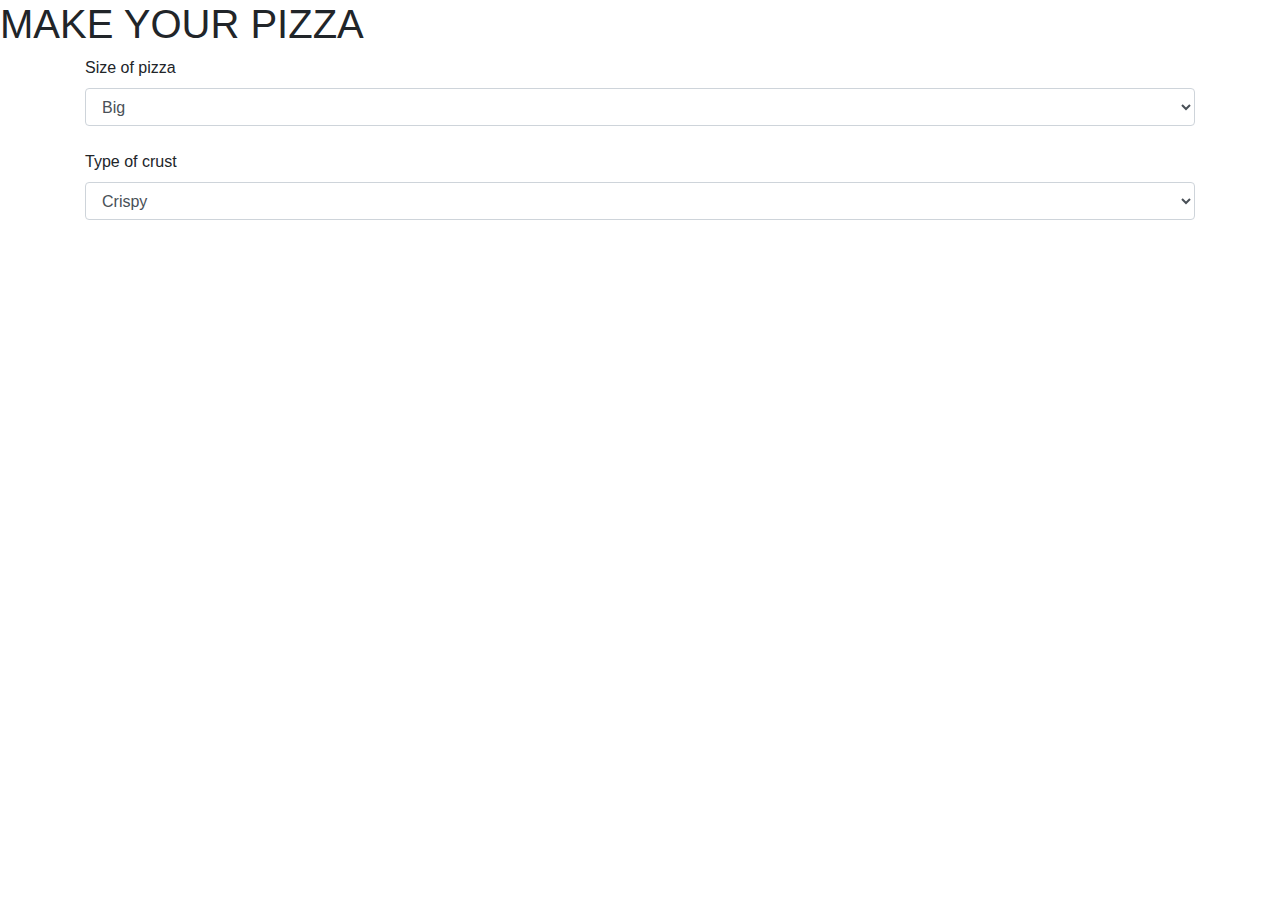
==== order-page.html @ dde7ec07 "added half the forms" ====
<!DOCTYPE html>
<html>
  <head>
    <title></title>
    <link rel="stylesheet" href="https://stackpath.bootstrapcdn.com/bootstrap/4.3.1/css/bootstrap.min.css" integrity="sha384-ggOyR0iXCbMQv3Xipma34MD+dH/1fQ784/j6cY/iJTQUOhcWr7x9JvoRxT2MZw1T" crossorigin="anonymous">

  </head>
  <body>
    <h1>MAKE YOUR PIZZA</h1>
    <div class="container">

    <form>
      <label for="big">Size of pizza</label>
      <select class="form-control" name="">
        <option value="big">Big</option>
        <option value="small">Small</option>
        <option value="medium">Medium</option>
      </select>
      <br>
      <label for="big">Type of crust</label>
      <select class="form-control" name="">
        <option value="crispy">Crispy</option>
        <option value="stuff">Stuff</option>
        <option value="Gluten-free">Gluten-free</option>
      </select>

    </form>
  </div>

  </body>
</html>
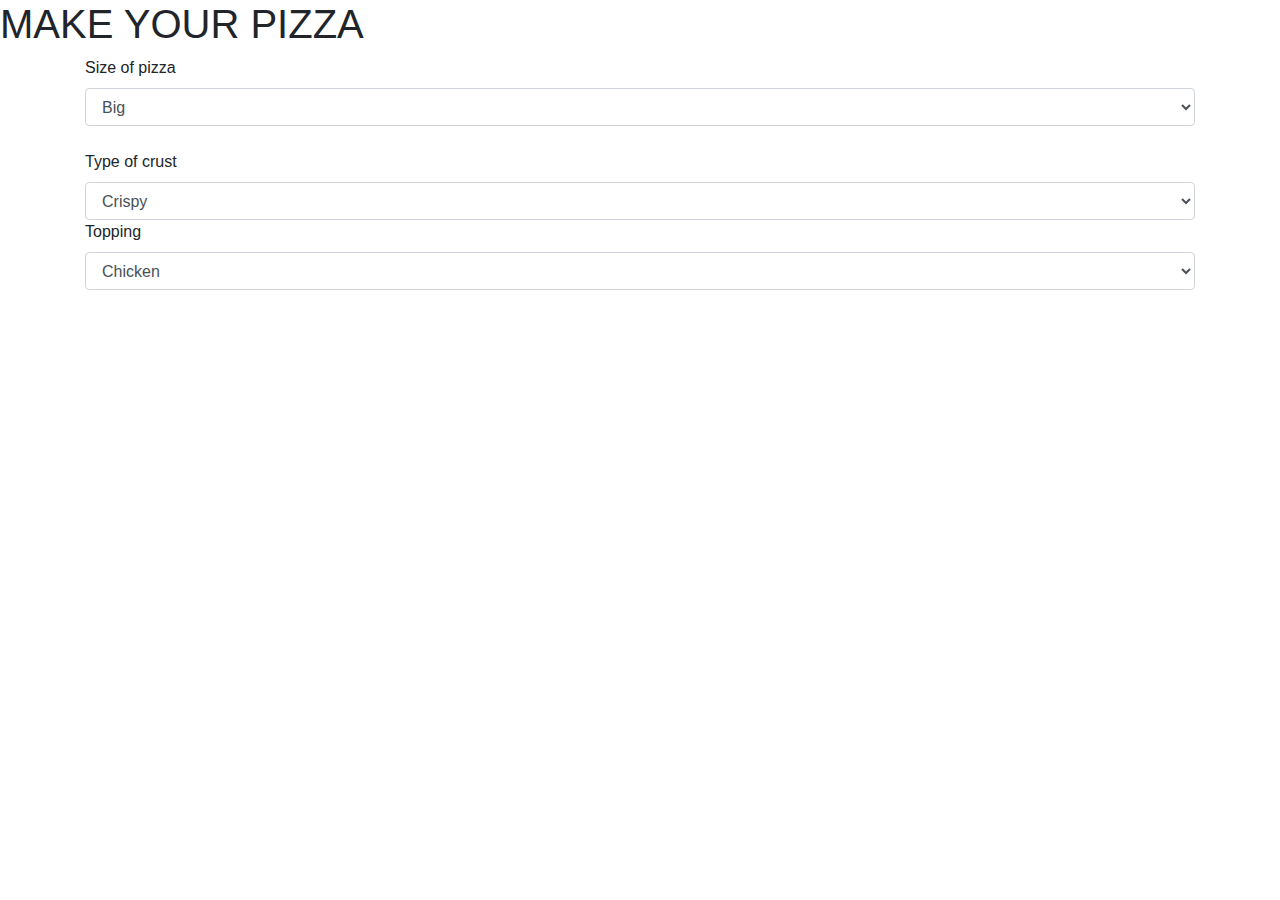
==== commit 6d138f96: "added the third drop down box" ====
--- a/order-page.html
+++ b/order-page.html
@@ -11,17 +11,26 @@
 
     <form>
       <label for="big">Size of pizza</label>
-      <select class="form-control" name="">
+      <select class="form-control">
         <option value="big">Big</option>
         <option value="small">Small</option>
         <option value="medium">Medium</option>
       </select>
       <br>
       <label for="big">Type of crust</label>
-      <select class="form-control" name="">
+      <select class="form-control">
         <option value="crispy">Crispy</option>
         <option value="stuff">Stuff</option>
         <option value="Gluten-free">Gluten-free</option>
+      </select>
+      <label for="topping">Topping</label>
+      <select class="form-control">
+        <option value="chicken">Chicken</option>
+        <option value="pineapple">Pineapple</option>
+        <option value="cheese">Cheese</option>
+
+        </optgroup>
+
       </select>
 
     </form>
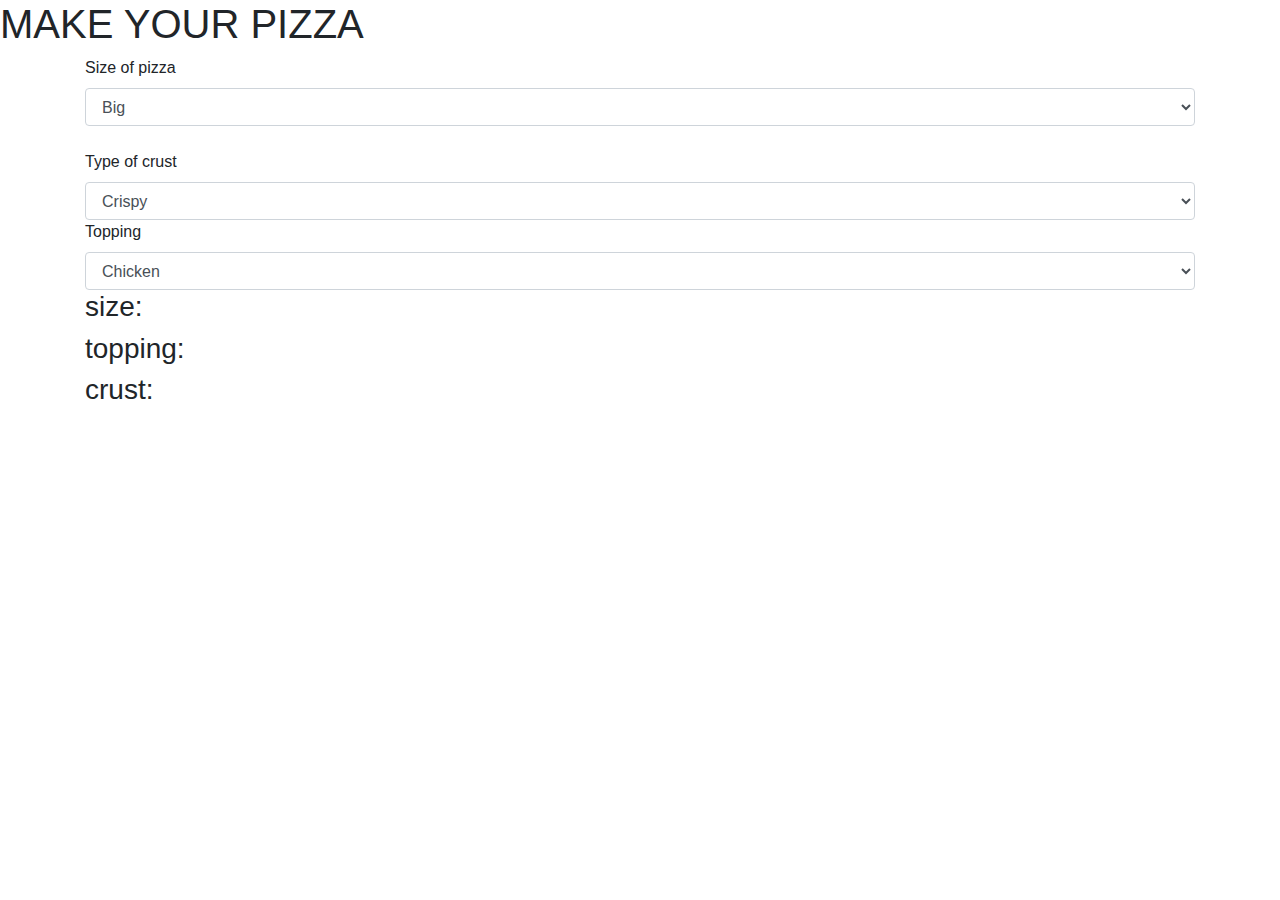
==== commit e885f720: "I added the form for the user to input the data" ====
--- a/order-page.html
+++ b/order-page.html
@@ -3,6 +3,9 @@
   <head>
     <title></title>
     <link rel="stylesheet" href="https://stackpath.bootstrapcdn.com/bootstrap/4.3.1/css/bootstrap.min.css" integrity="sha384-ggOyR0iXCbMQv3Xipma34MD+dH/1fQ784/j6cY/iJTQUOhcWr7x9JvoRxT2MZw1T" crossorigin="anonymous">
+    <script type="text/javascript" src="js/jquery-3.4.1.js"></script>
+    <script src="js/scripts.js" type="text/javascript"></script>
+    <link rel="stylesheet" href="css/styles.css">
 
   </head>
   <body>
@@ -11,20 +14,20 @@
 
     <form>
       <label for="big">Size of pizza</label>
-      <select class="form-control">
+      <select class="form-control" id = "size">
         <option value="big">Big</option>
         <option value="small">Small</option>
         <option value="medium">Medium</option>
       </select>
       <br>
       <label for="big">Type of crust</label>
-      <select class="form-control">
+      <select class="form-control" id= "crust">
         <option value="crispy">Crispy</option>
         <option value="stuff">Stuff</option>
         <option value="Gluten-free">Gluten-free</option>
       </select>
       <label for="topping">Topping</label>
-      <select class="form-control">
+      <select class="form-control" id="topping">
         <option value="chicken">Chicken</option>
         <option value="pineapple">Pineapple</option>
         <option value="cheese">Cheese</option>
@@ -33,7 +36,19 @@
 
       </select>
 
+
     </form>
+    <div id="r">
+      <h3>size:</h3>
+      <div id="output1"></div>
+      <h3>topping:</h3>
+      <div id="output2"></div>
+      <h3>crust:</h3>
+      <div id="output3"></div>
+
+
+    </div>
+
   </div>
 
   </body>
--- a/css/styles.css
+++ b/css/styles.css
@@ -0,0 +1,6 @@
+.row{
+  display: flex;
+}
+.hi{
+  display:none;
+}
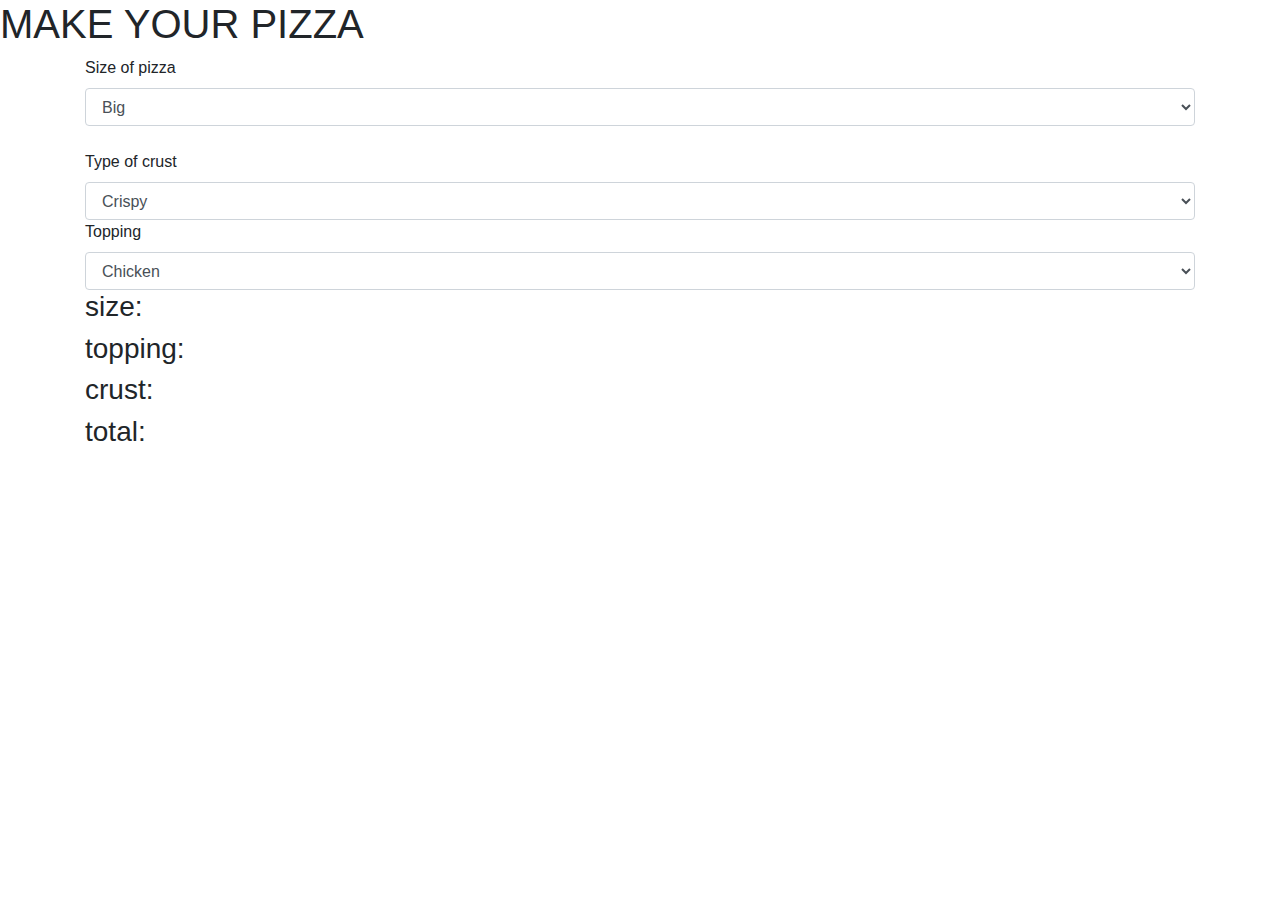
==== commit 28d00249: "the data has been printed on the screen" ====
--- a/order-page.html
+++ b/order-page.html
@@ -45,6 +45,8 @@
       <div id="output2"></div>
       <h3>crust:</h3>
       <div id="output3"></div>
+      <h3>total:</h3>
+      <div id="output4"></div>
 
 
     </div>
--- a/css/styles.css
+++ b/css/styles.css
@@ -1,6 +1,79 @@
+.land{
+  background-image:url("https://www130.lunapic.com/editor/images/white.gif");
+background-position: center;
+background-size: cover;
+height: 500px;
+}
+#navbar{
+  background-color: black;
+  padding: 20px;
+}
+#services{
+  background-color: #677326;
+}
+a{
+  padding: 10px;
+  text-transform: uppercase;
+
+}
 .row{
   display: flex;
 }
-.hi{
+img{
+  padding: 20px;
+  border-radius: 70px 70px 70px ;
+}
+.pizza-img-hidden{
   display:none;
 }
+
+
+.main-heading{
+  font-family: 'Anton';
+  font-size: 3.5em;
+  text-align: center;
+  position: absolute;
+  top:200px;
+  left:420px;
+  color:#677326;
+
+}
+.paragraph{
+  background-color: rgba(153, 157, 146);
+  height: 250px;
+
+}
+.welcome{
+ text-align: center;
+ font-size: 1.2em;
+}
+.jumbotron{
+  background-image: url("img/logo.png");
+}
+#output1{
+  position:absolute;
+  top: 290px;
+  left: 400px;
+  font-size: 1.4em;
+}
+#output2{
+  position: absolute;
+  top: 330px;
+  left: 400px;
+  font-size: 1.4em;
+
+}
+#output3{
+  position: absolute;
+  top: 370px;
+  left: 400px;
+  font-size: 1.4em;
+
+}
+#output4{
+  position: absolute;
+  top:420px;
+  left: 400px;
+  font-size: 1.4em;
+
+}
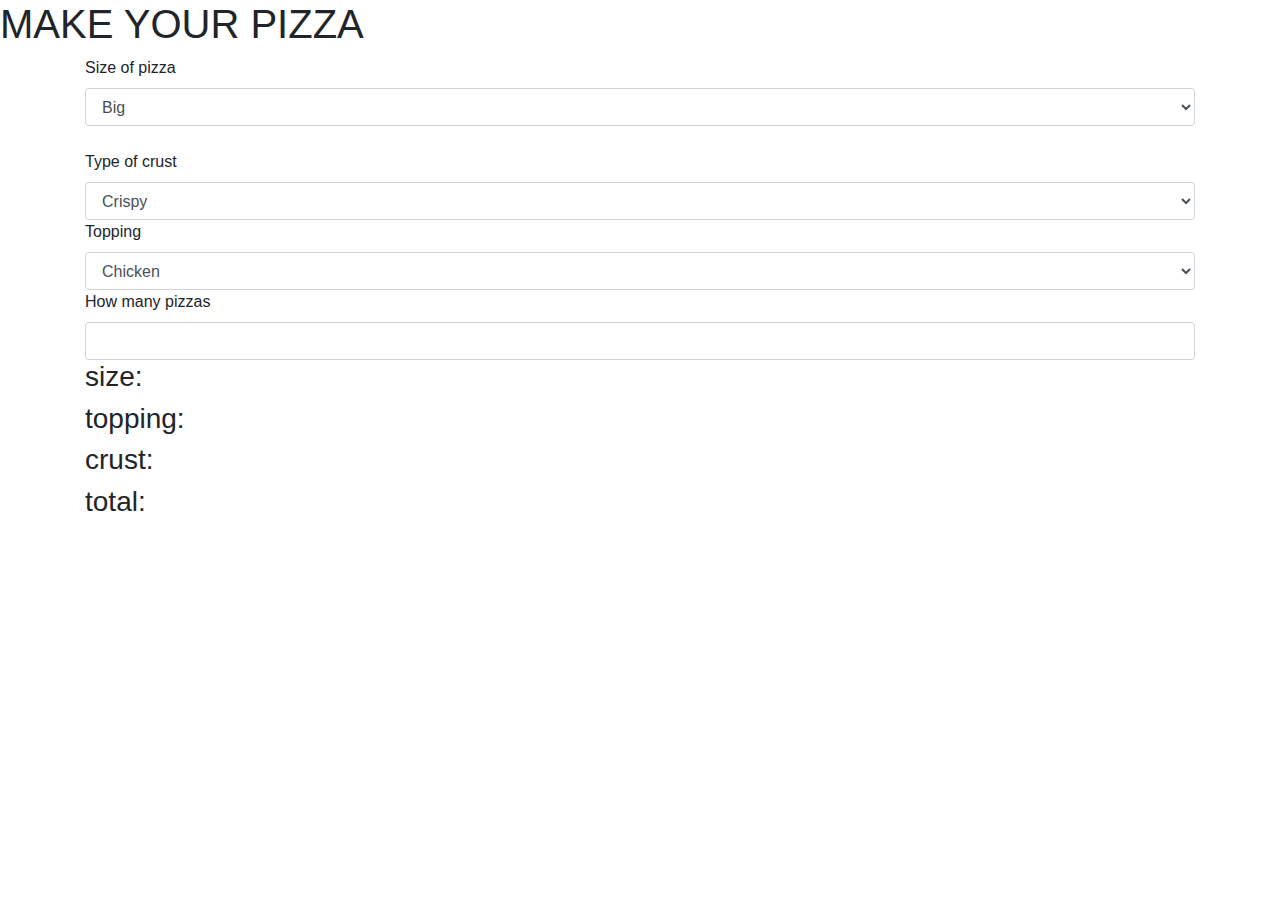
==== commit 8e7529df: "posittioned the outputs at the right place" ====
--- a/order-page.html
+++ b/order-page.html
@@ -35,6 +35,8 @@
         </optgroup>
 
       </select>
+      <label for="pizza-no">How many pizzas</label>
+      <input type="number" class = "form-control" id = "no">
 
 
     </form>
@@ -53,5 +55,6 @@
 
   </div>
 
+
   </body>
 </html>
--- a/css/styles.css
+++ b/css/styles.css
@@ -52,27 +52,27 @@
 }
 #output1{
   position:absolute;
-  top: 290px;
+  top: 360px;
   left: 400px;
   font-size: 1.4em;
 }
 #output2{
   position: absolute;
-  top: 330px;
+  top: 380px;
   left: 400px;
   font-size: 1.4em;
 
 }
 #output3{
   position: absolute;
-  top: 370px;
+  top: 430px;
   left: 400px;
   font-size: 1.4em;
 
 }
 #output4{
   position: absolute;
-  top:420px;
+  top:470px;
   left: 400px;
   font-size: 1.4em;
 
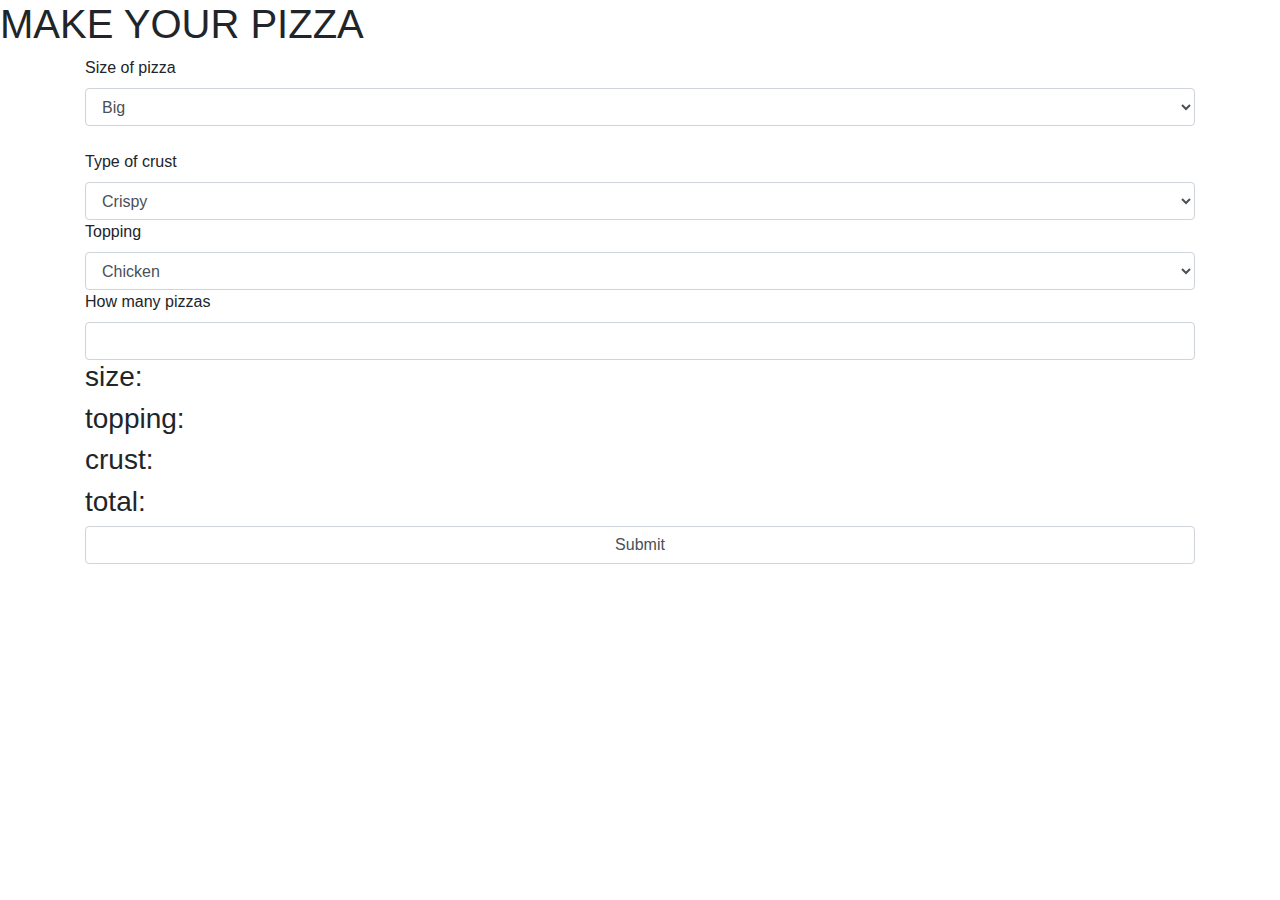
==== commit c7aa5c5a: "added submit button" ====
--- a/order-page.html
+++ b/order-page.html
@@ -52,8 +52,9 @@
 
 
     </div>
+    <input type="submit" class="form-control" id = "action">
+  </div>
 
-  </div>
 
 
   </body>
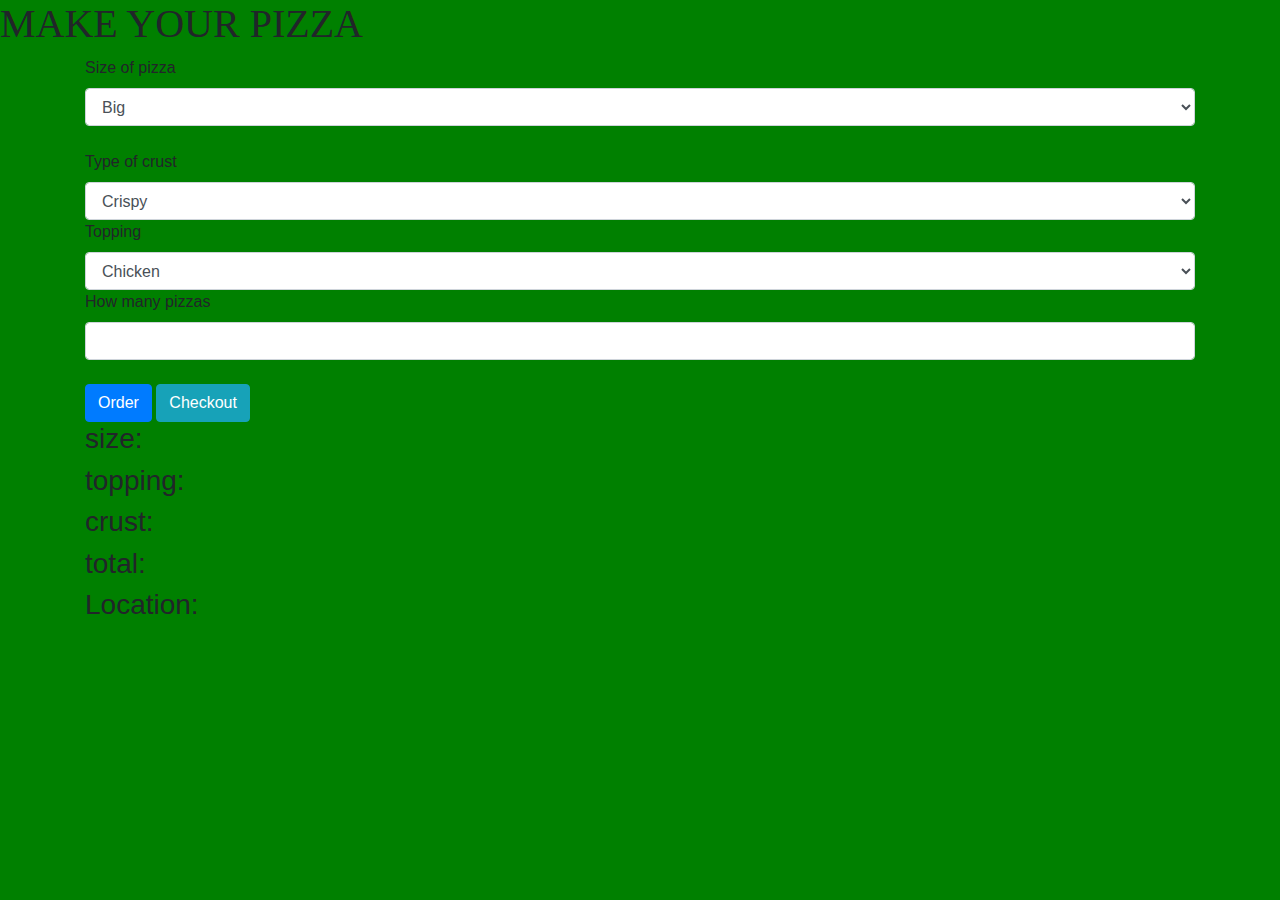
==== commit fe075b54: "added a hovering effect" ====
--- a/order-page.html
+++ b/order-page.html
@@ -8,8 +8,8 @@
     <link rel="stylesheet" href="css/styles.css">
 
   </head>
-  <body>
-    <h1>MAKE YOUR PIZZA</h1>
+  <body class = "b1">
+    <h1 class= "make">MAKE YOUR PIZZA</h1>
     <div class="container">
 
     <form>
@@ -37,7 +37,9 @@
       </select>
       <label for="pizza-no">How many pizzas</label>
       <input type="number" class = "form-control" id = "no">
-
+      <br>
+      <button type="submit" class= "btn btn-primary" id = "action">Order</button>
+      <button type="submit" class= "btn btn-info" name="button" id= "money">Checkout</button>
 
     </form>
     <div id="r">
@@ -49,10 +51,11 @@
       <div id="output3"></div>
       <h3>total:</h3>
       <div id="output4"></div>
+      <h3>Location:</h3>
+      <div id="output5"></div>
 
 
     </div>
-    <input type="submit" class="form-control" id = "action">
   </div>
 
 
--- a/css/styles.css
+++ b/css/styles.css
@@ -1,6 +1,6 @@
 .land{
-  background-image:url("https://www130.lunapic.com/editor/images/white.gif");
-background-position: center;
+  background-image:lightgreen;
+  background-position: center;
 background-size: cover;
 height: 500px;
 }
@@ -52,28 +52,48 @@
 }
 #output1{
   position:absolute;
-  top: 360px;
+  top: 420px;
   left: 400px;
   font-size: 1.4em;
 }
 #output2{
   position: absolute;
-  top: 380px;
+  top: 460px;
   left: 400px;
   font-size: 1.4em;
 
 }
 #output3{
   position: absolute;
-  top: 430px;
+  top: 500px;
   left: 400px;
   font-size: 1.4em;
 
 }
 #output4{
   position: absolute;
-  top:470px;
+  top:545px;
   left: 400px;
   font-size: 1.4em;
 
 }
+.b1{
+  background-color:green;
+}
+#output4{
+  display: none;
+}
+.make{
+  font-family:'Anton';
+}
+#output5{
+  position: absolute;
+  top:580px;
+  left: 400px;
+  font-size: 1.4em;
+
+}
+img:hover{
+  height: 260px;
+  width: 420px;
+}
